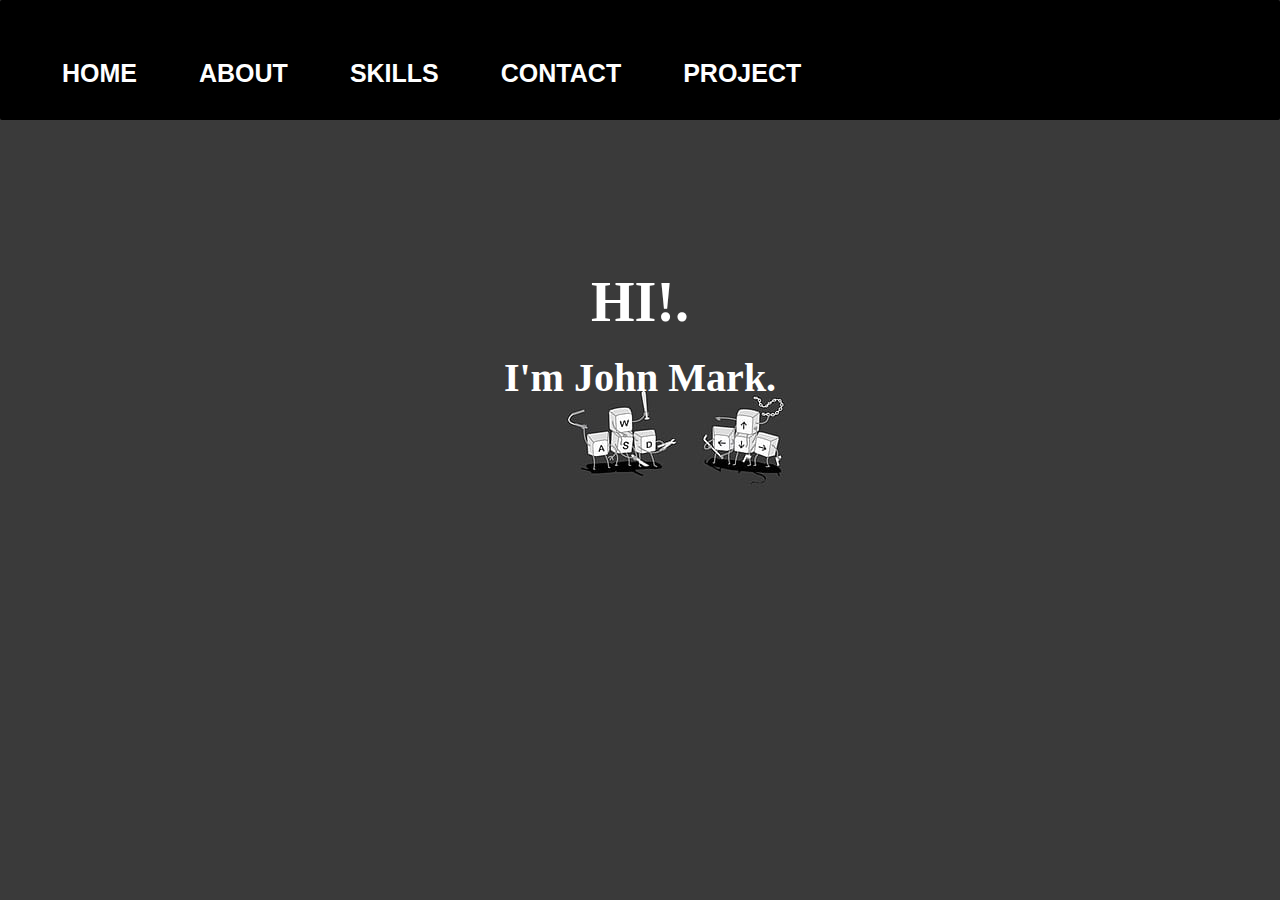
==== index.html @ bd9e629e "agnat" ====
<!DOCTYPE html>
<html lang="en">
    <html>
        <head>
            <title>John Mark's Portfolio</title>
            <meta name="viewport" content="width=device-width, initial-scale=1.0">
            <link rel="stylesheet" href="about.css">
        </head>
        <body >
    
                <div class="navbar">
                  <ul class="navlist">
                    <li><a href="#">HOME</a></li>
                    <li><a href="page1.html">ABOUT</a></li>
                    <li><a href="page2.html">SKILLS</a></li>
                    <li><a href="page3.html">CONTACT</a></li>
                    <li><a href="page4.html">PROJECT</a></li>
                  </ul>           
                </div>

                
                  <div class="content">
                    <h1>HI!.</h1>
                    <h2><b>I'm John Mark.</b></h2>
                  </div>
                  
        </body>
    </html>
---- about.css ----
* {
    margin: 0;
    padding: 0;
    box-sizing: border-box;
  }

  .video-container {
    text-align: center;  
  }
  .video-container video{
    margin: 0 auto;
    display: block;
    height: 500px;
    width: 400px;
    margin-top: 100px;
  }
  
  .main {
    min-height: 100vh;
    width: 100%;
    /*background-image: url(da.jpg);*/
    background-size: contain;
    display: flex;
    flex-direction: row;
    gap: 10px;
    padding: 10px 20px;
    
   
  }
  body{
    background-image: url(da.jpg);
   
  }
  
  .content h1 {
    margin-top: 150px;
    display: flex;
    font-size: 3.5rem;
    flex-direction: column;
    justify-content: center;
    align-items: center;
    color: white;
  }

  .content h2 {
    margin-top: 20px;
    display: flex;
    font-size: 2.5rem;
    flex-direction: column;
    justify-content: center;
    align-items: center;
    color: white;
  }
  
  .navbar {
    position: sticky;
    z-index: 10;
    top: 0;
    min-width:100%;
    height: 120px;
    border-radius: 2px;
    display: flex;
    justify-content: space-between;
    align-items:center;
    background-color: black;
  }
  
  ul {
    display: flex;
    justify-content: start;
  
  }
  ul li {
    list-style: none;
    margin-left: 62px;
    margin-top: 27px;
    font-size: 25px;
  }
  
  ul li a {
    text-decoration: none;
    color: #fff;
    font-family: Arial;
    font-weight: bold;
    transition: 0.4s ease-in-out;
  }
  
  ul li a:hover {
    color: red;
  }

  .button {
    position: absolute;
    width: 50px;
    height: 50px;
    margin-top: 50px;
    margin-left: 10px;
  
    color: blue;
  }
  
  .profile {
    display: flex;
    flex-direction: column;
    align-items: center;
    padding: 10px;
    width: 400px;
    height: 700px;
    /* left: 200px; */
    top: 300px;
    background: #ffffff;
    box-shadow: 0px 0px 0px rgba(0, 0, 0, 0.25);
    border-radius: 20px;
  }
  
  .rec1 {
    /* contact card */
    margin-top: 220px;
    margin-left: 30px;
    position: absolute;
    width: 350px;
    height: 350px;
  
    background: #bbcbe1;
    border-radius: 20px;
  }
  
  .phone {
    margin-top: 50px;
    width: 10wh;
    height: 50px;
    border-radius: 2px;
    display: flex;
    justify-content: space-between;
    align-items: center;
    background-color: lightgrey;
  }
  .phone p {
    margin-left: 20px;
    color: #0b0909;
  }
  .phone i {
    margin-left: 20px;
    margin-top: 20px;
    color: red;
  }
  
  .email {
    margin-top: 20px;
    width: 10wh;
    height: 50px;
    border-radius: 2px;
    display: flex;
    justify-content: space-between;
    align-items: center;
    background-color: lightgrey;
  }
  .email i {
    margin-left: 20px;
    color: red;
  }
  .emai a {
    margin-left: 20px;
    color: #ffffff;
  }
  .location {
    margin-top: 20px;
    width: 10wh;
    height: 50px;
    border-radius: 2px;
    display: flex;
    justify-content: space-between;
    align-items: center;
    background-color: lightgrey;
  }
  .location i {
    margin-left: 20px;
    color: red;
  }
  .location p {
    display: flex;
    margin-left: 20px;
    color: #0b0909;
  }
  .about-me {
    padding: 20px 20px;
    display: flex;
    gap: 20px;
    flex-direction: column;
    width: 820px;
    height: 700px;
    background: #ffffff;
    box-shadow: 0px 0px 0px rgba(0, 0, 0, 0.25);
    border-radius: 20px;
  }
  
  .line h1 span {
    color: orange;
  }
  .line p {
    margin-top: 30px;
  }
  
  .do h1 {
    display: flex;
    flex-direction: row;
    justify-content: center;
    align-items: center;
    padding: 10px;
    gap: 10px;
  
    position: absolute;
    width: 191px;
    height: 60px;
    margin-top: 100px;
  }
  .web{
    position: absolute;
    width: 300px;
    height: 169px;
    margin-top: 80px;

    background: whitesmoke;

  }
  .web i{
    width: 24px;
    height: 24px;
    margin-left: 20px;
    margin-top: 10px;
    color: red;
  }
  .web span{
    /* Web Development */

width: 226px;
height: 20px;

font-family: 'Poppins';
font-style: normal;
font-weight: 600;
font-size: 24px;
line-height: 20px;
/* identical to box height, or 83% */

color: #000000;


/* Inside auto layout */
flex: none;
order: 1;
flex-grow: 0;

  }
  .web p {
    width: 283px;
    height: 120px;
    
    font-family: 'Raleway';
    font-style: normal;
    font-weight: 400;
    font-size: 14px;
    line-height: 20px;
    /* or 143% */
    letter-spacing: 0.025em;
    
    color: #000000;
    
    
    /* Inside auto layout */
    flex: none;
    order: 1;
    flex-grow: 0;
  }
  
 
  
  .icon {
    display: flex;
    gap: 10px;
    flex-direction: row;
    align-items: center;
  }
  
  .profile-name {
    display: flex;
    place-items: center;
    gap: 20px;
    flex-direction: column;
  }
  
  .app i{
    width: 24px;
    height: 24px;
    margin-left: 20px;
    margin-top: 10px;
    color: red;
  }
  .app span{
    width: 221px;
height: 20px;

font-family: 'Poppins';
font-style: normal;
font-weight: 600;
font-size: 24px;
line-height: 20px;
/* identical to box height, or 83% */

color: #000000;


/* Inside auto layout */
flex: none;
order: 1;
flex-grow: 0;
  }
  .app p{
    width: 274px;
height: 120px;

font-family: 'Raleway';
font-style: normal;
font-weight: 400;
font-size: 14px;
line-height: 20px;
/* or 143% */
letter-spacing: 0.025em;

color: #000000;


/* Inside auto layout */
flex: none;
order: 1;
flex-grow: 0;
  }

.ui span{
  position: absolute;
  width: 206px;
  height: 40px;
  left: 49px;
  top: 24px;
  
  font-family: 'Poppins';
  font-style: normal;
  font-weight: 600;
  font-size: 24px;
  line-height: 40px;
  /* identical to box height, or 167% */
  letter-spacing: 0.025em;
  
  color: #000000;
  
  
  /* Inside auto layout */
  flex: none;
  order: 2;
  flex-grow: 0;
  z-index: 2;
  
}
.ui p{
  position: absolute;
  width: 300px;
  height: 80px;
  left: 18px;
  top: 64px;
  
  font-family: 'Raleway';
  font-style: normal;
  font-weight: 400;
  font-size: 14px;
  line-height: 20px;
  /* or 143% */
  letter-spacing: 0.025em;
  
  color: #000000;
  
  
  /* Inside auto layout */
  flex: none;
  order: 3;
  flex-grow: 0;
  z-index: 3;
  
}


.col-1 {width: 8.33%;}
.col-2 {width: 16.66%;}
.col-3 {width: 25%;}
.col-4 {width: 33.33%;}
.col-5 {width: 41.66%;}
.col-6 {width: 50%;}
.col-7 {width: 58.33%;}
.col-8 {width: 66.66%;}
.col-9 {width: 75%;}
.col-10 {width: 83.33%;}
.col-11 {width: 91.66%;}
.col-12 {width: 100%;}

.row{
  display: flex;
  gap: 10px;
}

.column{
  float: left;
  flex: 50%;
}

.column-1{
  float: left;
  flex: 50%;
}

.card{
  border: 1px solid black;
  background-color: whitesmoke;
}

.card i{
  color: red;
}

.skills{
  padding: 20px 20px;
    display: flex;
    gap: 20px;
    flex-direction: column;
    width: 820px;
    height: 700px;
  
    background: #ffffff;
    box-shadow: 0px 0px 0px rgba(0, 0, 0, 0.25);
    border-radius: 20px;
}
.row1{
  display: flex;
  gap: 10px;
  margin-top: 100px;
  ;
}

.row2{
  display: flex;
  gap: 10px;
  margin-top: 5px;

}

.row3{
  display: flex;
  gap: 10px;
  margin-top: 150px;

  
}
.column .card h4{
  width: 226px;
  height: 20px;
}


  
  
  @media screen and (max-width: 992px) {
   
    

  .main{
    display: flex;
    flex-direction: column;
    align-items: center;
    padding: 20px 50px;
    
  }

  .about-me {
    display: flex;
    gap: 20px;
    max-width: 100%;
    max-height: 100%;
    flex-direction: column;
    box-shadow: 0px 0px 0px rgba(0, 0, 0, 0.25);
    border-radius: 20px;
  }
  .skills {
    display: flex;
    gap: 20px;
    max-width: 100%;
    max-height: 100%;
    flex-direction: column;
    box-shadow: 0px 0px 0px rgba(0, 0, 0, 0.25);
    border-radius: 20px;
  }

  .profile {
    display: flex;
    flex-direction: column;
    align-items: center;
    padding: 10px;
    max-width: 100%;
    /* left: 200px; */
 ;
  }

  .navbar .navlist li a{
    font-size: 12px;
  }
  
  
  
  
   
  }

  @media screen and (max-width: 600px) {
   
    .main{
      
      display: flex;
      flex-direction: column;
      align-items: center;
      padding: 20px 50px;
      
    }
  
    .about-me {
      display: flex;
      gap: 20px;
      flex-direction: column;
      width: auto;
      height: auto;
      box-shadow: 0px 0px 0px rgba(0, 0, 0, 0.25);
      border-radius: 20px;
    }
    .skills {
      display: flex;
      gap: 20px;
      max-width: 100%;
      max-height: 100%;
      flex-direction: column;
      box-shadow: 0px 0px 0px rgba(0, 0, 0, 0.25);
      border-radius: 20px;
    }
  
    .profile {
      display: flex;
      flex-direction: column;
      align-items: center;
      padding: 10px;
      max-width: 100%;
      /* left: 200px; */
   ;
    }
  
    .navbar .navlist li a{
      font-size: 12px;
    }
    
    @media screen and (max-width: 600px) {
   
    

    .main{
    
      display: flex;
      flex-direction: column;
      align-items: center;
      padding: 20px 50px;
      
    }
  
    .about-me {
      display: flex;
      gap: 20px;
      flex-direction: column;
      width: auto;
      height: auto;
      box-shadow: 0px 0px 0px rgba(0, 0, 0, 0.25);
      border-radius: 20px;
    }
    .skills {
      display: flex;
      gap: 20px;
      max-width: 100%;
      max-height: 100%;
      flex-direction: column;
      box-shadow: 0px 0px 0px rgba(0, 0, 0, 0.25);
      border-radius: 20px;
    }
  
    .profile {
      display: flex;
      flex-direction: column;
      align-items: center;
      padding: 10px;
      max-width: 100%;
      /* left: 200px; */
   ;
    }
  
    .navbar .navlist li a{
      font-size: 12px;
    }
    }
    
    @media screen and (max-width: 600px) {
   
    

      .main{
        
        display: flex;
        flex-direction: column;
        align-items: center;
        padding: 20px 50px;
        
      }
    
      .about-me {
        display: flex;
        gap: 20px;
        flex-direction: column;
        width: auto;
        height: auto;
        box-shadow: 0px 0px 0px rgba(0, 0, 0, 0.25);
        border-radius: 20px;
      }
      .skills {
        display: flex;
        gap: 20px;
        max-width: 100vw;
        max-height: 100%;
        flex-direction: column;
        box-shadow: 0px 0px 0px rgba(0, 0, 0, 0.25);
        border-radius: 20px;
      }
    
      .profile {
        display: flex;
        flex-direction: column;
        align-items: center;
        padding: 10px;
        max-width: 100%;
        /* left: 200px; */
     ;
      }
    
      .navbar .navlist li a{
        font-size: 12px;
      }
    }
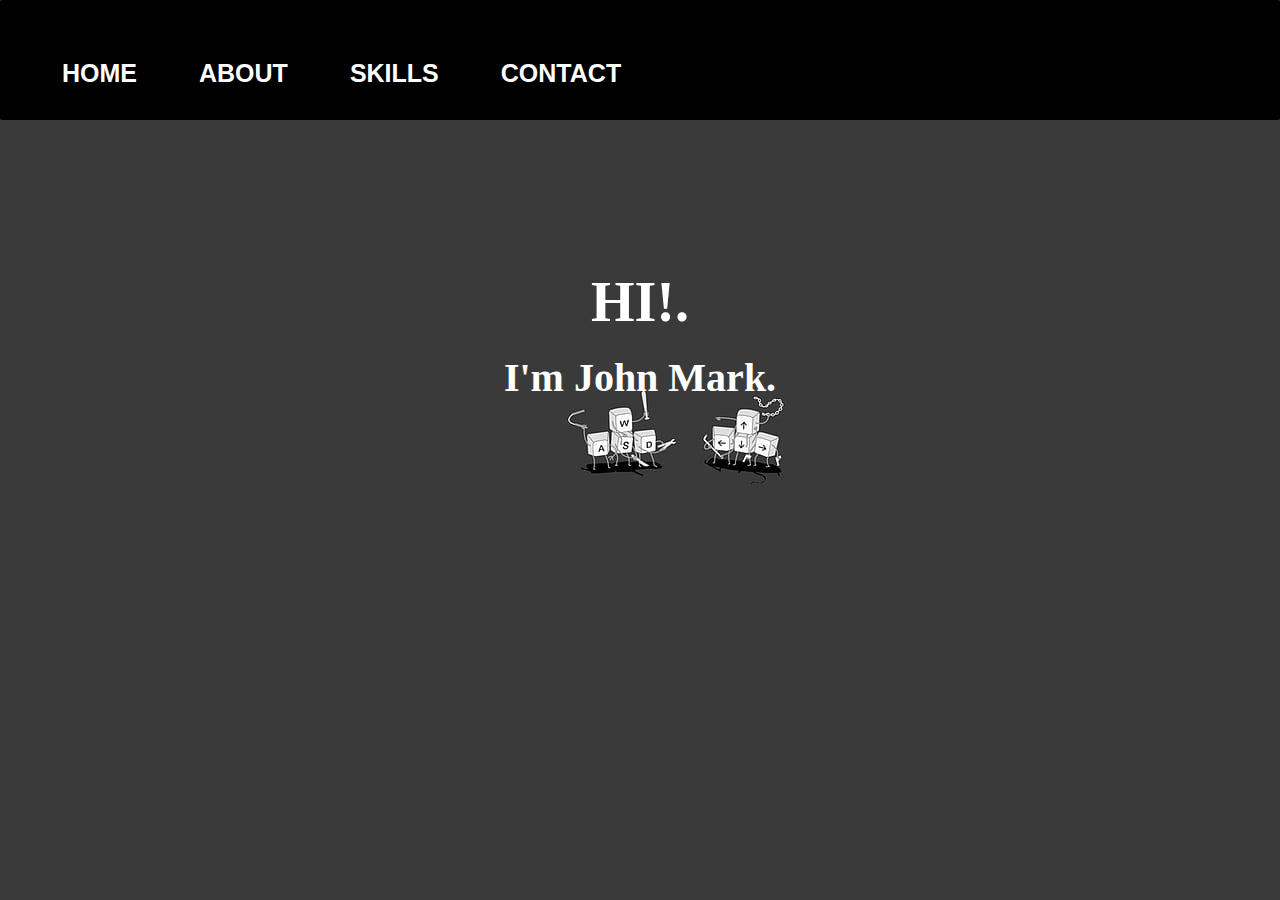
==== commit d47ed940: "cnkd" ====
--- a/index.html
+++ b/index.html
@@ -14,7 +14,7 @@
                     <li><a href="page1.html">ABOUT</a></li>
                     <li><a href="page2.html">SKILLS</a></li>
                     <li><a href="page3.html">CONTACT</a></li>
-                    <li><a href="page4.html">PROJECT</a></li>
+                    
                   </ul>           
                 </div>
 
--- a/about.css
+++ b/about.css
@@ -653,4 +653,61 @@
       .navbar .navlist li a{
         font-size: 12px;
       }
+    }
+
+    @media screen and (max-width: 600px) {
+   
+    
+
+      .main{
+      
+        display: flex;
+        flex-direction: column;
+        align-items: center;
+        padding: 20px 50px;
+        
+      }
+    
+      .about-me {
+        display: flex;
+        gap: 20px;
+        flex-direction: column;
+        width: auto;
+        height: auto;
+        box-shadow: 0px 0px 0px rgba(0, 0, 0, 0.25);
+        border-radius: 20px;
+      }
+      .skills {
+        display: flex;
+        gap: 20px;
+        max-width: 100%;
+        max-height: 100%;
+        flex-direction: column;
+        box-shadow: 0px 0px 0px rgba(0, 0, 0, 0.25);
+        border-radius: 20px;
+      }
+    
+      .profile {
+        display: flex;
+        flex-direction: column;
+        align-items: center;
+        padding: 10px;
+        max-width: 100%;
+        /* left: 200px; */
+     ;
+      }
+    
+      .navbar .navlist li a{
+        font-size: 12px;
+      }
+
+      .video-container {
+        text-align: center;  
+      }
+      .video-container video{
+        margin: 0 auto;
+        display: block;
+        height: 500px;
+        width: 400px;
+        margin-top: 100px;
     }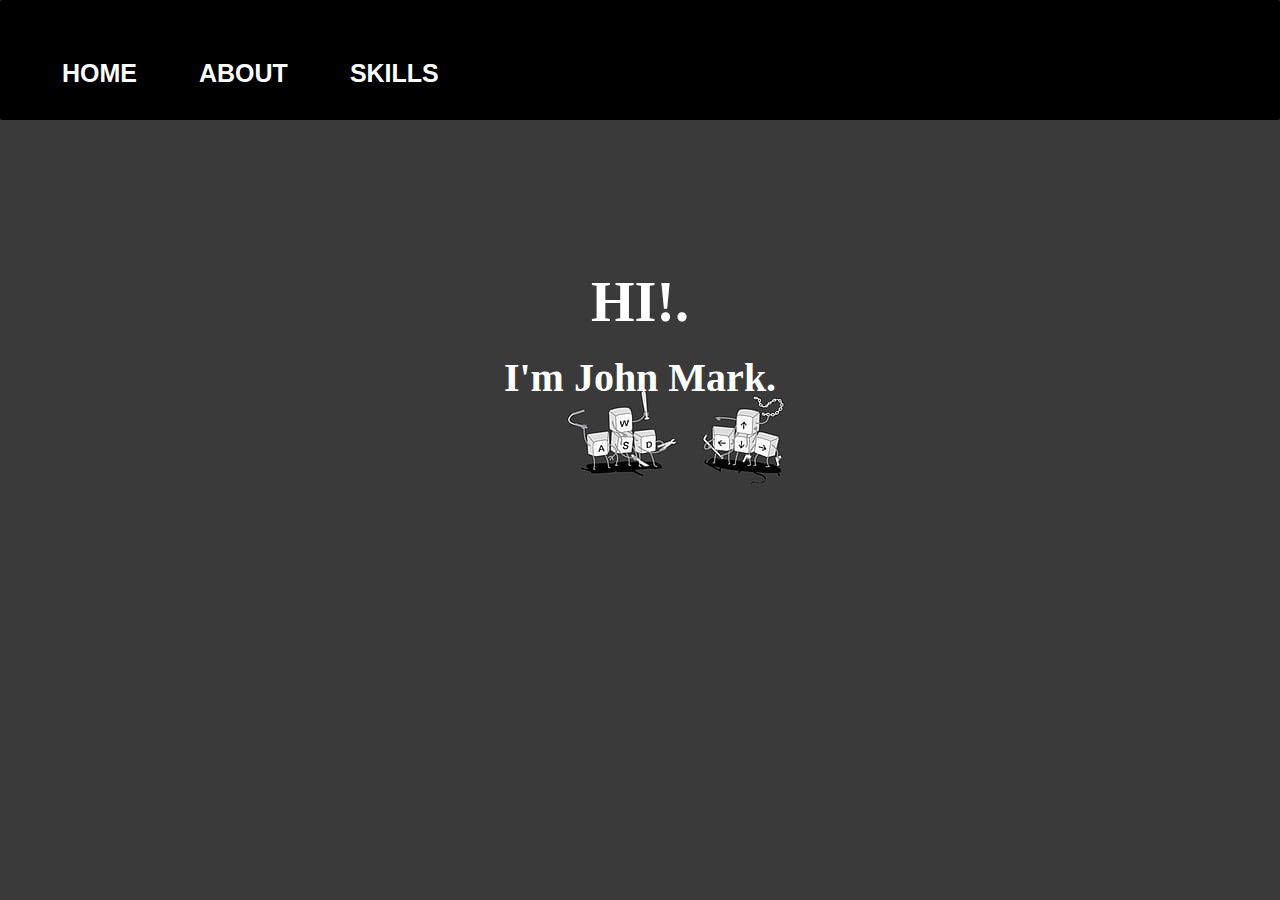
==== commit 9221028f: "vbnhj" ====
--- a/index.html
+++ b/index.html
@@ -4,6 +4,7 @@
         <head>
             <title>John Mark's Portfolio</title>
             <meta name="viewport" content="width=device-width, initial-scale=1.0">
+            <meta charset="UTF-8">
             <link rel="stylesheet" href="about.css">
         </head>
         <body >
@@ -13,7 +14,7 @@
                     <li><a href="#">HOME</a></li>
                     <li><a href="page1.html">ABOUT</a></li>
                     <li><a href="page2.html">SKILLS</a></li>
-                    <li><a href="page3.html">CONTACT</a></li>
+                    
                     
                   </ul>           
                 </div>
@@ -22,7 +23,8 @@
                   <div class="content">
                     <h1>HI!.</h1>
                     <h2><b>I'm John Mark.</b></h2>
+                   
                   </div>
-                  
+                  <script src="burger.js"></script>
         </body>
     </html>--- a/about.css
+++ b/about.css
@@ -4,19 +4,11 @@
     box-sizing: border-box;
   }
 
-  .video-container {
-    text-align: center;  
-  }
-  .video-container video{
-    margin: 0 auto;
-    display: block;
-    height: 500px;
-    width: 400px;
-    margin-top: 100px;
-  }
+  
   
   .main {
     min-height: 100vh;
+    margin-top: 50px;
     width: 100%;
     /*background-image: url(da.jpg);*/
     background-size: contain;
@@ -56,7 +48,8 @@
     position: sticky;
     z-index: 10;
     top: 0;
-    min-width:100%;
+    min-width:none;
+    width: ;
     height: 120px;
     border-radius: 2px;
     display: flex;
@@ -89,7 +82,7 @@
     color: red;
   }
 
-  .button {
+  /*.button {
     position: absolute;
     width: 50px;
     height: 50px;
@@ -97,7 +90,7 @@
     margin-left: 10px;
   
     color: blue;
-  }
+  }*/
   
   .profile {
     display: flex;
@@ -111,10 +104,10 @@
     background: #ffffff;
     box-shadow: 0px 0px 0px rgba(0, 0, 0, 0.25);
     border-radius: 20px;
-  }
+  }*/
   
   .rec1 {
-    /* contact card */
+  
     margin-top: 220px;
     margin-left: 30px;
     position: absolute;
@@ -159,9 +152,9 @@
     margin-left: 20px;
     color: red;
   }
-  .emai a {
-    margin-left: 20px;
-    color: #ffffff;
+  .email a {
+    margin-left: 20px;
+    color: black;
   }
   .location {
     margin-top: 20px;
@@ -336,7 +329,7 @@
 flex-grow: 0;
   }
 
-.ui span{
+/* .ui span{ 
   position: absolute;
   width: 206px;
   height: 40px;
@@ -348,19 +341,19 @@
   font-weight: 600;
   font-size: 24px;
   line-height: 40px;
-  /* identical to box height, or 167% */
+
   letter-spacing: 0.025em;
   
   color: #000000;
   
   
-  /* Inside auto layout */
+
   flex: none;
   order: 2;
   flex-grow: 0;
   z-index: 2;
   
-}
+} */
 .ui p{
   position: absolute;
   width: 300px;
@@ -444,20 +437,20 @@
   ;
 }
 
-.row2{
+/* .row2{ 
   display: flex;
   gap: 10px;
   margin-top: 5px;
 
-}
-
-.row3{
+ } */
+
+.row3{ 
   display: flex;
   gap: 10px;
   margin-top: 150px;
 
   
-}
+} 
 .column .card h4{
   width: 226px;
   height: 20px;
@@ -466,7 +459,7 @@
 
   
   
-  @media screen and (max-width: 992px) {
+  @media screen and (max-width: 600px) {
    
     
 
@@ -560,6 +553,7 @@
     .navbar .navlist li a{
       font-size: 12px;
     }
+  }
     
     @media screen and (max-width: 600px) {
    
@@ -621,14 +615,14 @@
         
       }
     
-      .about-me {
+       .about-me { 
         display: flex;
         gap: 20px;
         flex-direction: column;
         width: auto;
         height: auto;
         box-shadow: 0px 0px 0px rgba(0, 0, 0, 0.25);
-        border-radius: 20px;
+         border-radius: 20px; 
       }
       .skills {
         display: flex;
@@ -654,60 +648,3 @@
         font-size: 12px;
       }
     }
-
-    @media screen and (max-width: 600px) {
-   
-    
-
-      .main{
-      
-        display: flex;
-        flex-direction: column;
-        align-items: center;
-        padding: 20px 50px;
-        
-      }
-    
-      .about-me {
-        display: flex;
-        gap: 20px;
-        flex-direction: column;
-        width: auto;
-        height: auto;
-        box-shadow: 0px 0px 0px rgba(0, 0, 0, 0.25);
-        border-radius: 20px;
-      }
-      .skills {
-        display: flex;
-        gap: 20px;
-        max-width: 100%;
-        max-height: 100%;
-        flex-direction: column;
-        box-shadow: 0px 0px 0px rgba(0, 0, 0, 0.25);
-        border-radius: 20px;
-      }
-    
-      .profile {
-        display: flex;
-        flex-direction: column;
-        align-items: center;
-        padding: 10px;
-        max-width: 100%;
-        /* left: 200px; */
-     ;
-      }
-    
-      .navbar .navlist li a{
-        font-size: 12px;
-      }
-
-      .video-container {
-        text-align: center;  
-      }
-      .video-container video{
-        margin: 0 auto;
-        display: block;
-        height: 500px;
-        width: 400px;
-        margin-top: 100px;
-    }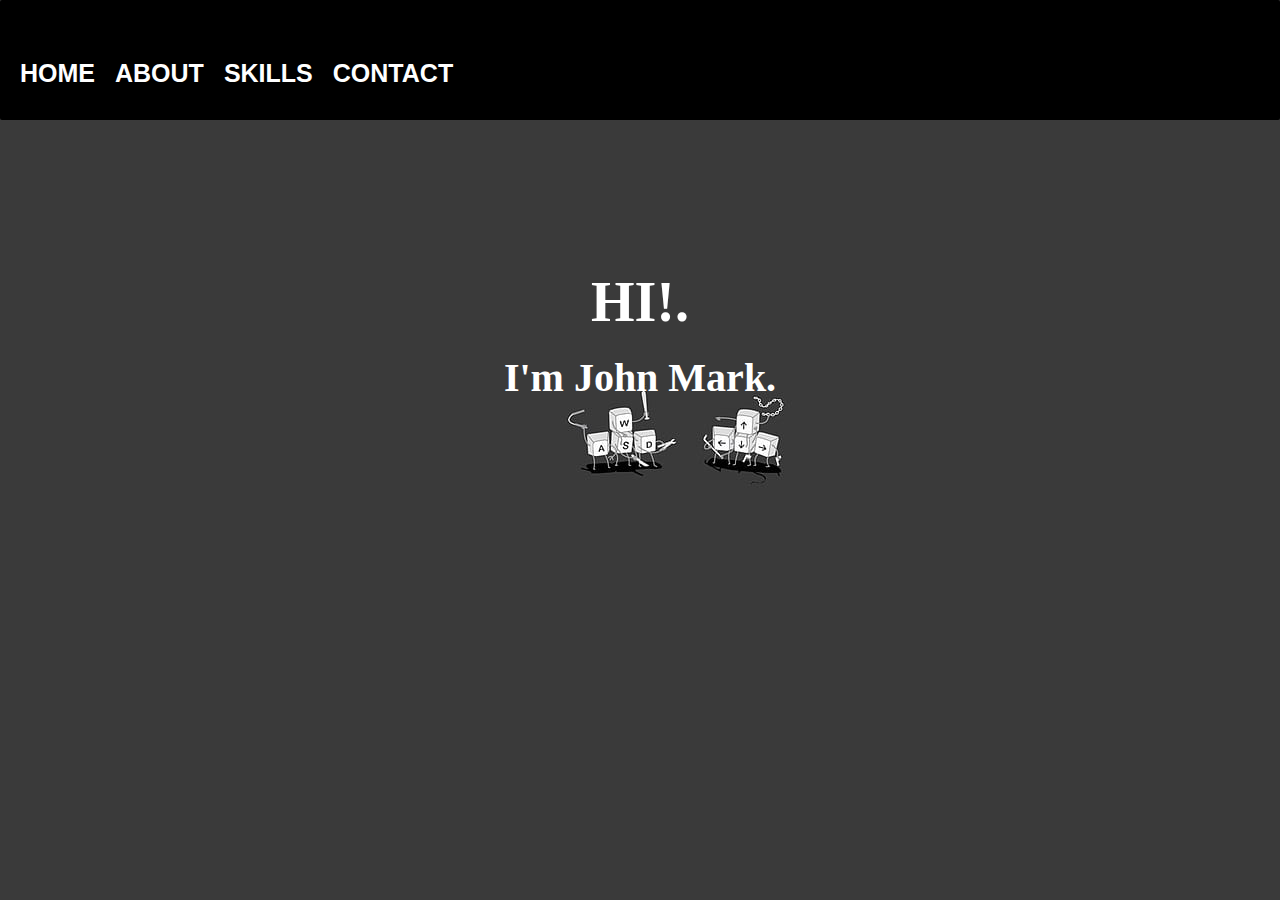
==== commit 0b761717: "bvbv" ====
--- a/index.html
+++ b/index.html
@@ -14,9 +14,9 @@
                     <li><a href="#">HOME</a></li>
                     <li><a href="page1.html">ABOUT</a></li>
                     <li><a href="page2.html">SKILLS</a></li>
-                    
-                    
-                  </ul>           
+                    <li><a href="page3.html">CONTACT</a></li>
+                  </ul>    
+                         
                 </div>
 
                 
@@ -25,6 +25,6 @@
                     <h2><b>I'm John Mark.</b></h2>
                    
                   </div>
-                  <script src="burger.js"></script>
+                  
         </body>
     </html>--- a/about.css
+++ b/about.css
@@ -16,9 +16,9 @@
     flex-direction: row;
     gap: 10px;
     padding: 10px 20px;
-    
-   
-  }
+  }
+
+  
   body{
     background-image: url(da.jpg);
    
@@ -49,7 +49,6 @@
     z-index: 10;
     top: 0;
     min-width:none;
-    width: ;
     height: 120px;
     border-radius: 2px;
     display: flex;
@@ -65,7 +64,7 @@
   }
   ul li {
     list-style: none;
-    margin-left: 62px;
+    margin-left: 20px;
     margin-top: 27px;
     font-size: 25px;
   }
@@ -433,7 +432,7 @@
 .row1{
   display: flex;
   gap: 10px;
-  margin-top: 100px;
+  margin-top: 10px;
   ;
 }
 
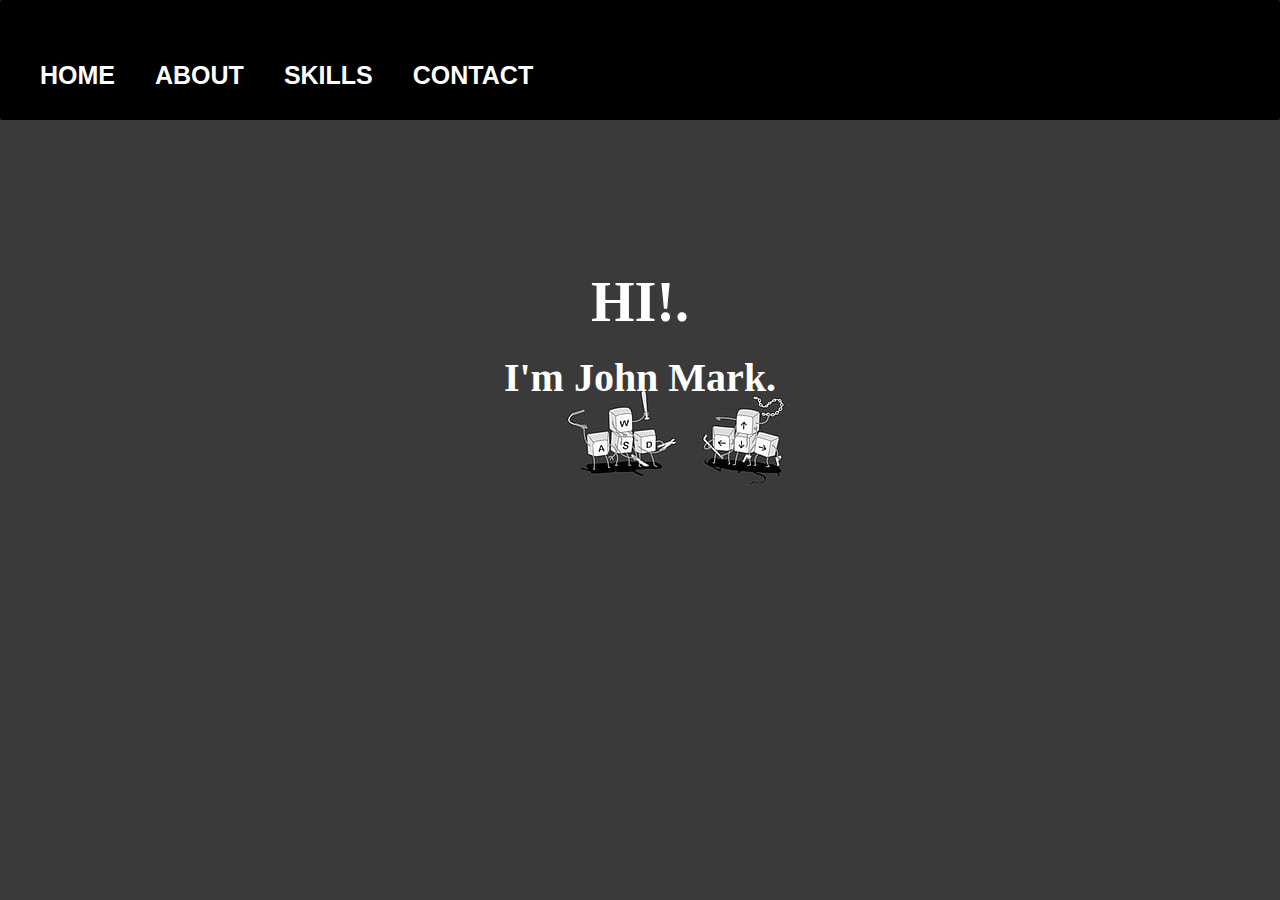
==== commit c2a251ee: "vhsurh" ====
--- a/index.html
+++ b/index.html
@@ -16,7 +16,6 @@
                     <li><a href="page2.html">SKILLS</a></li>
                     <li><a href="page3.html">CONTACT</a></li>
                   </ul>    
-                         
                 </div>
 
                 
--- a/about.css
+++ b/about.css
@@ -18,7 +18,6 @@
     padding: 10px 20px;
   }
 
-  
   body{
     background-image: url(da.jpg);
    
@@ -64,8 +63,8 @@
   }
   ul li {
     list-style: none;
-    margin-left: 20px;
-    margin-top: 27px;
+    margin-left: 40px;
+    margin-top: 30px;
     font-size: 25px;
   }
   
